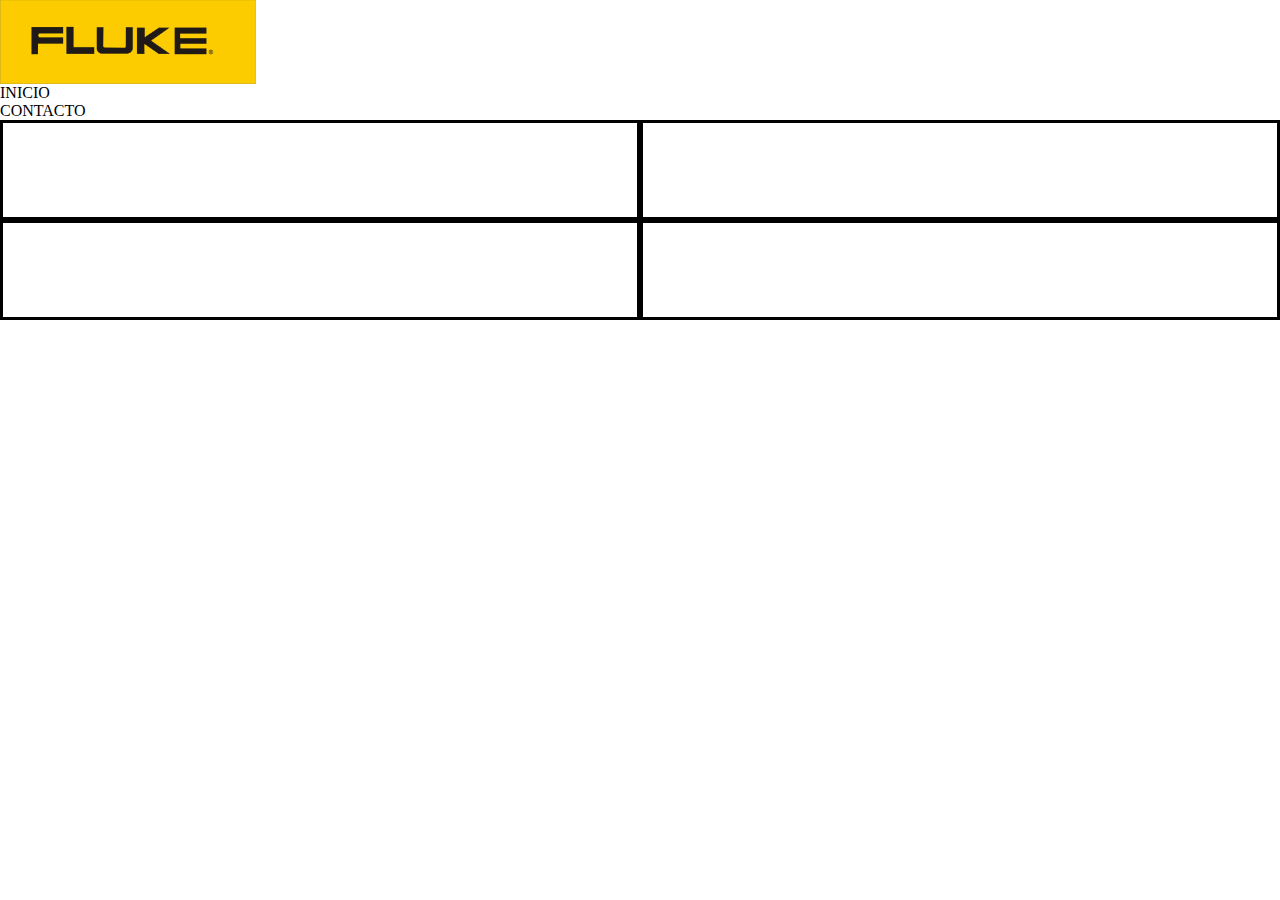
==== index.html @ e46bcfcb "Noviembre_15_2021" ====
<!DOCTYPE html>
<html lang="en">
<head>
    <meta charset="UTF-8">
    <meta http-equiv="X-UA-Compatible" content="IE=edge">
    <meta name="viewport" content="width=device-width, initial-scale=1.0">
    <link rel="stylesheet" href="css/styles-navigation.css">
    <link rel="stylesheet" href="css/styles-options-menu.css">
    <link rel="preconnect" href="https://fonts.googleapis.com">
    <link rel="preconnect" href="https://fonts.gstatic.com" crossorigin>
    <link href="https://fonts.googleapis.com/css2?family=Montserrat:wght@100;300;900&display=swap" rel="stylesheet"> 
    <title>Document</title>
</head>
<body>
    <header>
        <img class="bannerlogo" src="img/Fluke-Logo.png" alt="">
        <nav class="navbar">
            <ul class="navbar">
                <li class="navbar__item">INICIO</li>
                <li class="navbar__item">CONTACTO</li>
            </ul>
        </nav>
    </header>
    <main>
        <section class="options">
            <a class="options__link" href=""></a>
            <a class="options__link" href=""></a>
            <a class="options__link" href=""></a>
            <a class="options__link" href=""></a>
        </section>
    </main>
    <footer>

    </footer>
</body>
</html>
---- css/styles-navigation.css ----
.bannerlogo{
    display: block;
    height: auto;
    width: 20%;
}
---- css/styles-options-menu.css ----
*{
    box-sizing: border-box;
    margin: 0;
    padding: 0;
}

.options{
    display: grid;
    grid-template-columns: 50% 50%;
    grid-template-rows: 50% 50%;
    width: 100%;
}

.options__link{
    border: solid 3px black;
    height: 100px;
    width: 100%;
}
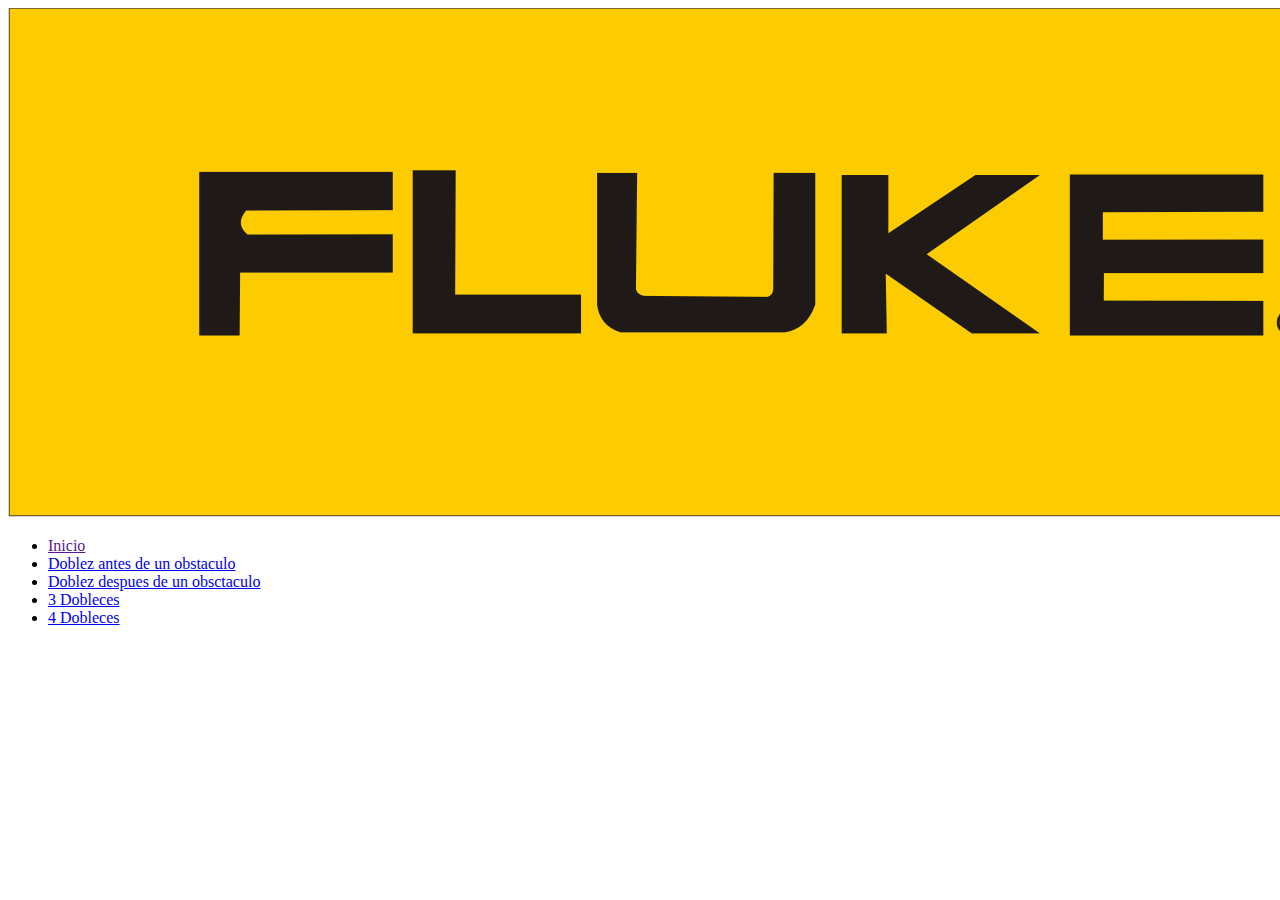
==== commit e19d7728: "Noviembre_15_2021_2" ====
--- a/index.html
+++ b/index.html
@@ -4,8 +4,7 @@
     <meta charset="UTF-8">
     <meta http-equiv="X-UA-Compatible" content="IE=edge">
     <meta name="viewport" content="width=device-width, initial-scale=1.0">
-    <link rel="stylesheet" href="css/styles-navigation.css">
-    <link rel="stylesheet" href="css/styles-options-menu.css">
+    <link rel="stylesheet" href="css/estilos.css">
     <link rel="preconnect" href="https://fonts.googleapis.com">
     <link rel="preconnect" href="https://fonts.gstatic.com" crossorigin>
     <link href="https://fonts.googleapis.com/css2?family=Montserrat:wght@100;300;900&display=swap" rel="stylesheet"> 
@@ -13,24 +12,92 @@
 </head>
 <body>
     <header>
-        <img class="bannerlogo" src="img/Fluke-Logo.png" alt="">
-        <nav class="navbar">
-            <ul class="navbar">
-                <li class="navbar__item">INICIO</li>
-                <li class="navbar__item">CONTACTO</li>
+        <nav class="navegacion">
+            <img src="img/Fluke-Logo.png" alt="">
+            <ul>
+                <li><a href="">Inicio</a></li>
+                <li><a id="opcion1" href="#">Doblez antes de un obstaculo</a></li>
+                <li><a id="opcion2" href="#">Doblez despues de un obsctaculo</a></li>
+                <li><a id="opcion3" href="#">3 Dobleces</a></li>
+                <li><a id="opcion4" href="#">4 Dobleces</a></li>
             </ul>
         </nav>
     </header>
     <main>
-        <section class="options">
-            <a class="options__link" href=""></a>
-            <a class="options__link" href=""></a>
-            <a class="options__link" href=""></a>
-            <a class="options__link" href=""></a>
+        <section id="calculo1" class="area-calculo">
+            <h1>Calculo Doblez antes de un obstáculo</h1>
+            <div class="cuadro-operacion">
+                <select name="" id="op1_angulo" required>
+                    <option value="nada">Selecciona Ángulo</option>
+                    <option value="10">10</option>
+                    <option value="22">22</option>
+                    <option value="30">30</option>
+                    <option value="45">45</option>
+                    <option value="60">60</option>
+                </select>
+                <input id="op1_altura" type="number" placeholder="Digite la altura" required>
+                <input id="op1_distancia" type="number" placeholder="Digite distancia al obstáculo" required>
+                <button id="op1_calcular">Calcular</button>
+                <p>Mido la marca A, y luego le resto o me devuelvo el valor de B y doblo primero en A y luego en B</p>
+                <h3 id="op1_marcaA"></h3>
+                <h3 id="op1_marcaB"></h3>
+            </div>
+        </section>
+        <section id="calculo2" class="area-calculo">
+            <h1>Doblez después de obstáculo</h1>
+            <div class="cuadro-operacion">
+                <select name="" id="op2_angulo">
+                    <option value="nada">Selecciona Angulo</option>
+                    <option value="10">10</option>
+                    <option value="22">22</option>
+                    <option value="30">30</option>
+                    <option value="45">45</option>
+                    <option value="60">60</option>
+                </select>
+                <input id="op2_altura" type="number" placeholder="Digite la altura" required>
+                <button id="op2_calcular">Calcular</button>
+                <p>Se marca A y luego después de ella se marca la B</p>
+                <h3 id="op2_marcaA"></h3>
+                <h3 id="op2_marcaB"></h3>
+            </div>
+        </section>
+        <section id="calculo3" class="area-calculo">
+            <h1>Calculo de 3 dobleces</h1>
+            <div class="cuadro-operacion">
+                <input id="op3_distancia" type="number" placeholder="Digite la distancia del obstaculo" required>
+                <input id="op3_altura" type="number" placeholder="Digite la altura del obstaculo" required>
+                <button id="op3_calcular">Calcular</button>
+                <p>El doblez en A se hace con la muesca, las marcas b y C con la flecha</p>
+                <h3 id="op3_marcaA"></h3>
+                <h3 id="op3_marcaB"></h3>
+            </div>
+        </section>
+        <section id="calculo4" class="area-calculo">
+            <h1>4 Dobleces</h1>
+            <div class="cuadro-operacion">
+                <select name="" id="op4_angulo">
+                    <option value="nada">Selecciona Angulo</option>
+                    <option value="10">10</option>
+                    <option value="22">22</option>
+                    <option value="30">30</option>
+                    <option value="45">45</option>
+                    <option value="60">60</option>
+                </select>
+                <input id="op4_distancia1" type="number" placeholder="Digite la distancia al objeto">
+                <input id="op4_distancia2" type="number" placeholder="Digite la distancia del objeto">
+                <input id="op4_altura" type="number" placeholder="Digite la altura">
+                <button id="op4_calcular">Calcular</button>
+                <p>Se hace la marcacion en el orden de los valores solicitados y comienzo a doblar en orden alfabetico: desde A-B-C-D</p>
+                <h3 id="op4_marcaA"></h3>
+                <h3 id="op4_marcaB"></h3>
+                <h3 id="op4_marcaC"></h3>
+                <h3 id="op4_marcaD"></h3>
+            </div>
         </section>
     </main>
     <footer>
 
     </footer>
+    <script src="calculo.js"></script>
 </body>
 </html>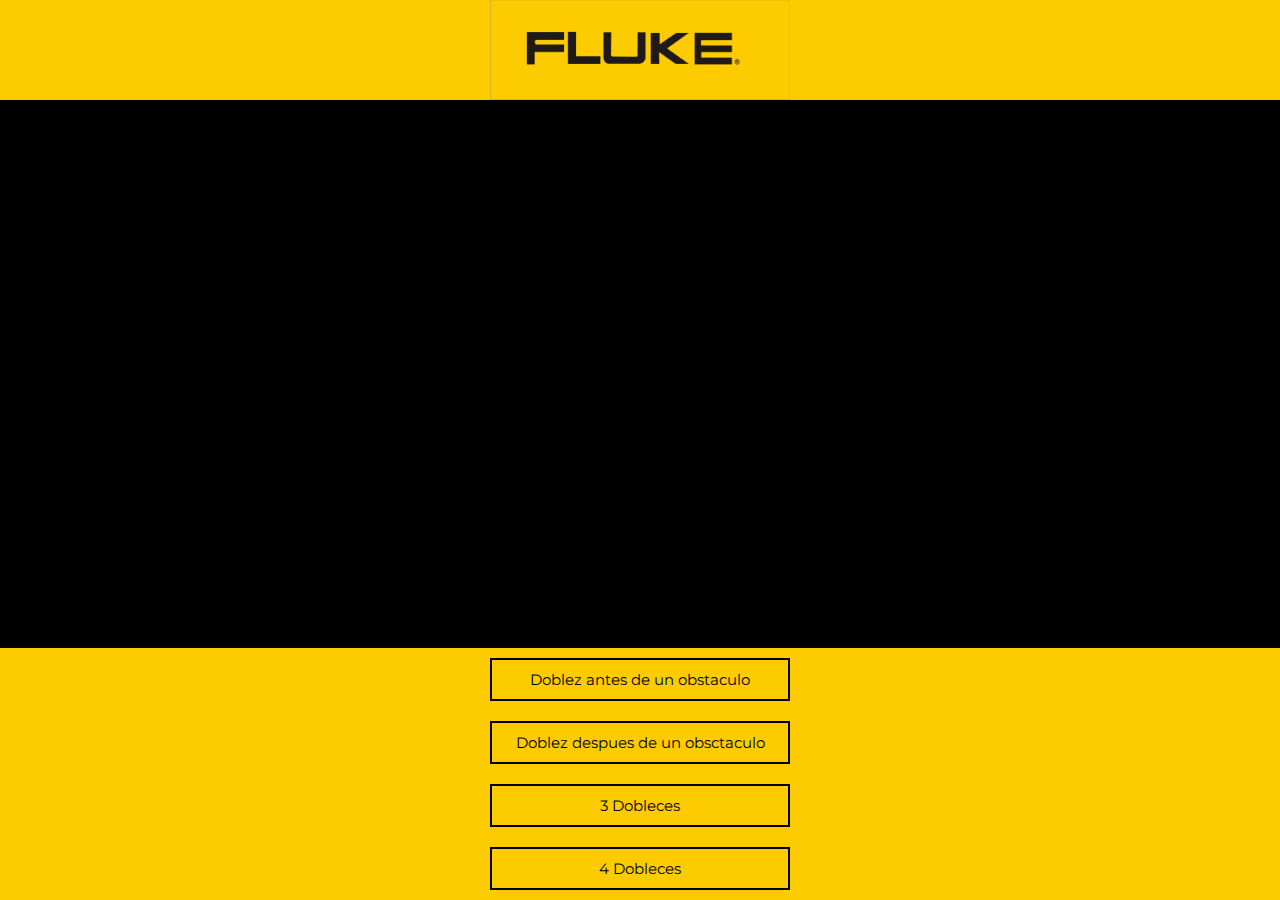
==== commit 0c7bb78e: "Noviembre_15_2021_3" ====
--- a/index.html
+++ b/index.html
@@ -4,99 +4,102 @@
     <meta charset="UTF-8">
     <meta http-equiv="X-UA-Compatible" content="IE=edge">
     <meta name="viewport" content="width=device-width, initial-scale=1.0">
-    <link rel="stylesheet" href="css/estilos.css">
+    <link rel="stylesheet" href="css/styles.css">
+    <link rel="stylesheet" href="css/navigation_styles.css">
+    <link rel="stylesheet" href="css/content-styles.css">
     <link rel="preconnect" href="https://fonts.googleapis.com">
     <link rel="preconnect" href="https://fonts.gstatic.com" crossorigin>
-    <link href="https://fonts.googleapis.com/css2?family=Montserrat:wght@100;300;900&display=swap" rel="stylesheet"> 
+    <link href="https://fonts.googleapis.com/css2?family=Montserrat:wght@100;500;700&display=swap" rel="stylesheet"> 
     <title>Document</title>
 </head>
 <body>
     <header>
-        <nav class="navegacion">
-            <img src="img/Fluke-Logo.png" alt="">
-            <ul>
-                <li><a href="">Inicio</a></li>
-                <li><a id="opcion1" href="#">Doblez antes de un obstaculo</a></li>
-                <li><a id="opcion2" href="#">Doblez despues de un obsctaculo</a></li>
-                <li><a id="opcion3" href="#">3 Dobleces</a></li>
-                <li><a id="opcion4" href="#">4 Dobleces</a></li>
-            </ul>
+        <nav class="navigation">
+            <img class="navigation__image" src="img/Fluke-Logo.png" alt="">
         </nav>
     </header>
     <main>
-        <section id="calculo1" class="area-calculo">
-            <h1>Calculo Doblez antes de un obstáculo</h1>
-            <div class="cuadro-operacion">
-                <select name="" id="op1_angulo" required>
-                    <option value="nada">Selecciona Ángulo</option>
-                    <option value="10">10</option>
-                    <option value="22">22</option>
-                    <option value="30">30</option>
-                    <option value="45">45</option>
-                    <option value="60">60</option>
+        <section id="calculo1" class="sectioncalc">
+            <h1 class="sectioncalc__heading1">Calculo Doblez antes de un obstáculo</h1>
+            <div class="sectioncalc__box">
+                <select class="sectioncalc__select" id="op1_angulo" required>
+                    <option class="sectioncalc__select--option" value="nada">Selecciona Ángulo</option>
+                    <option class="sectioncalc__select--option" value="10">10</option>
+                    <option class="sectioncalc__select--option" value="22">22</option>
+                    <option class="sectioncalc__select--option" value="30">30</option>
+                    <option class="sectioncalc__select--option" value="45">45</option>
+                    <option class="sectioncalc__select--option" value="60">60</option>
                 </select>
-                <input id="op1_altura" type="number" placeholder="Digite la altura" required>
-                <input id="op1_distancia" type="number" placeholder="Digite distancia al obstáculo" required>
-                <button id="op1_calcular">Calcular</button>
-                <p>Mido la marca A, y luego le resto o me devuelvo el valor de B y doblo primero en A y luego en B</p>
-                <h3 id="op1_marcaA"></h3>
-                <h3 id="op1_marcaB"></h3>
+                <input class="sectioncalc__input" id="op1_altura" type="number" placeholder="Digite la altura" required>
+                <input class="sectioncalc__input" id="op1_distancia" type="number" placeholder="Digite distancia al obstáculo" required>
+                <button class="sectioncalc__button" id="op1_calcular">Calcular</button>
+                <p class="sectioncalc__p">Mido la marca A, y luego le resto o me devuelvo el valor de B y doblo primero en A y luego en B</p>
+                <h3 class="sectioncalc__heading3" id="op1_marcaA"></h3>
+                <h3 class="sectioncalc__heading3" id="op1_marcaB"></h3>
             </div>
         </section>
-        <section id="calculo2" class="area-calculo">
-            <h1>Doblez después de obstáculo</h1>
-            <div class="cuadro-operacion">
-                <select name="" id="op2_angulo">
-                    <option value="nada">Selecciona Angulo</option>
-                    <option value="10">10</option>
-                    <option value="22">22</option>
-                    <option value="30">30</option>
-                    <option value="45">45</option>
-                    <option value="60">60</option>
+        <section id="calculo2" class="sectioncalc">
+            <h1 class="sectioncalc__heading1">Doblez después de obstáculo</h1>
+            <div class="sectioncalc__box">
+                <select class="sectioncalc__select" id="op2_angulo">
+                    <option class="sectioncalc__select--option" value="nada">Selecciona Angulo</option>
+                    <option class="sectioncalc__select--option" value="10">10</option>
+                    <option class="sectioncalc__select--option" value="22">22</option>
+                    <option class="sectioncalc__select--option" value="30">30</option>
+                    <option class="sectioncalc__select--option" value="45">45</option>
+                    <option class="sectioncalc__select--option" value="60">60</option>
                 </select>
-                <input id="op2_altura" type="number" placeholder="Digite la altura" required>
-                <button id="op2_calcular">Calcular</button>
-                <p>Se marca A y luego después de ella se marca la B</p>
-                <h3 id="op2_marcaA"></h3>
-                <h3 id="op2_marcaB"></h3>
+                <input class="sectioncalc__input" id="op2_altura" type="number" placeholder="Digite la altura" required>
+                <button class="sectioncalc__button" id="op2_calcular">Calcular</button>
+                <p class="sectioncalc__p">Se marca A y luego después de ella se marca la B</p>
+                <h3 class="sectioncalc__heading3" id="op2_marcaA"></h3>
+                <h3 class="sectioncalc__heading3" id="op2_marcaB"></h3>
             </div>
         </section>
-        <section id="calculo3" class="area-calculo">
-            <h1>Calculo de 3 dobleces</h1>
-            <div class="cuadro-operacion">
-                <input id="op3_distancia" type="number" placeholder="Digite la distancia del obstaculo" required>
-                <input id="op3_altura" type="number" placeholder="Digite la altura del obstaculo" required>
-                <button id="op3_calcular">Calcular</button>
-                <p>El doblez en A se hace con la muesca, las marcas b y C con la flecha</p>
-                <h3 id="op3_marcaA"></h3>
-                <h3 id="op3_marcaB"></h3>
+        <section id="calculo3" class="sectioncalc">
+            <h1 class="sectioncalc__heading1">Calculo de 3 dobleces</h1>
+            <div class="sectioncalc__box">
+                <input class="sectioncalc__input" id="op3_distancia" type="number" placeholder="Digite la distancia del obstaculo" required>
+                <input class="sectioncalc__input" id="op3_altura" type="number" placeholder="Digite la altura del obstaculo" required>
+                <button class="sectioncalc__button" id="op3_calcular">Calcular</button>
+                <p class="sectioncalc__p">El doblez en A se hace con la muesca, las marcas b y C con la flecha</p>
+                <h3 class="sectioncalc__heading3" id="op3_marcaA"></h3>
+                <h3 class="sectioncalc__heading3" id="op3_marcaB"></h3>
             </div>
         </section>
-        <section id="calculo4" class="area-calculo">
-            <h1>4 Dobleces</h1>
-            <div class="cuadro-operacion">
-                <select name="" id="op4_angulo">
-                    <option value="nada">Selecciona Angulo</option>
-                    <option value="10">10</option>
-                    <option value="22">22</option>
-                    <option value="30">30</option>
-                    <option value="45">45</option>
-                    <option value="60">60</option>
+        <section id="calculo4" class="sectioncalc">
+            <h1 class="sectioncalc__heading1">4 Dobleces</h1>
+            <div class="sectioncalc__box">
+                <select class="sectioncalc__select" id="op4_angulo">
+                    <option class="sectioncalc__select--option" value="nada">Selecciona Angulo</option>
+                    <option class="sectioncalc__select--option" value="10">10</option>
+                    <option class="sectioncalc__select--option" value="22">22</option>
+                    <option class="sectioncalc__select--option" value="30">30</option>
+                    <option class="sectioncalc__select--option" value="45">45</option>
+                    <option class="sectioncalc__select--option" value="60">60</option>
                 </select>
-                <input id="op4_distancia1" type="number" placeholder="Digite la distancia al objeto">
-                <input id="op4_distancia2" type="number" placeholder="Digite la distancia del objeto">
-                <input id="op4_altura" type="number" placeholder="Digite la altura">
-                <button id="op4_calcular">Calcular</button>
-                <p>Se hace la marcacion en el orden de los valores solicitados y comienzo a doblar en orden alfabetico: desde A-B-C-D</p>
-                <h3 id="op4_marcaA"></h3>
-                <h3 id="op4_marcaB"></h3>
-                <h3 id="op4_marcaC"></h3>
-                <h3 id="op4_marcaD"></h3>
+                <input class="sectioncalc__input" id="op4_distancia1" type="number" placeholder="Digite la distancia al objeto">
+                <input class="sectioncalc__input" id="op4_distancia2" type="number" placeholder="Digite la distancia del objeto">
+                <input class="sectioncalc__input" id="op4_altura" type="number" placeholder="Digite la altura">
+                <button class="sectioncalc__button" id="op4_calcular">Calcular</button>
+                <p class="sectioncalc__p">Se hace la marcacion en el orden de los valores solicitados y comienzo a doblar en orden alfabetico: desde A-B-C-D</p>
+                <h3 class="sectioncalc__heading3" id="op4_marcaA"></h3>
+                <h3 class="sectioncalc__heading3" id="op4_marcaB"></h3>
+                <h3 class="sectioncalc__heading3" id="op4_marcaC"></h3>
+                <h3 class="sectioncalc__heading3" id="op4_marcaD"></h3>
             </div>
         </section>
     </main>
     <footer>
-
+        <nav class="bottomnavigation">
+            <ul class="bottomnavigation--list">
+                <li id="opcion1" class="bottomnavigation--listitem">Doblez antes de un obstaculo</li>
+                <li id="opcion2" class="bottomnavigation--listitem">Doblez despues de un obsctaculo</li>
+                <li id="opcion3" class="bottomnavigation--listitem">3 Dobleces</li>
+                <li id="opcion4" class="bottomnavigation--listitem">4 Dobleces</li>
+                <li id="opcionVolver" class="bottomnavigation--listitem">Volver</li>
+            </ul>
+        </nav>
     </footer>
     <script src="calculo.js"></script>
 </body>
--- a/css/styles.css
+++ b/css/styles.css
@@ -0,0 +1,16 @@
+*{
+    box-sizing: border-box;
+    margin: 0;
+    padding: 0;
+}
+
+body{
+    background-color: black;
+    display: flex;
+    flex-direction: column;
+    justify-content: flex-end;
+}
+
+html{
+    font-size: 62.5%;
+}--- a/css/navigation_styles.css
+++ b/css/navigation_styles.css
@@ -0,0 +1,50 @@
+.navigation{
+    background-color: #FCCC00;
+    display: flex;
+    flex-direction: column;
+    flex-wrap: nowrap;
+    justify-content: center;
+    align-items: center;
+    width: 100%;
+    height: 10rem;
+}
+
+.navigation__image{
+    height: 10rem;
+    width: 30rem;
+}
+
+.bottomnavigation{
+    align-items: center;
+    background-color: #FCCC00;
+    bottom: 0;
+    display: flex;
+    justify-content: center;
+    position: fixed;
+    width: 100%;
+    height: auto;
+
+}
+
+.bottomnavigation--list{
+    align-items: center;
+    display: flex;
+    flex-direction: column;
+    flex-wrap: wrap;
+    justify-content: space-between;
+}
+
+.bottomnavigation--listitem{
+    border: solid 0.2rem black;
+    color: black;
+    cursor: pointer;
+    display: inline-block;
+    list-style: none;
+    margin: 1rem;
+    text-align: center;
+    font-family: 'Montserrat', sans-serif;
+    font-size: 1.5rem;
+    font-weight: medium;
+    padding: 1rem;
+    width: 30rem;
+}
--- a/css/content-styles.css
+++ b/css/content-styles.css
@@ -0,0 +1,112 @@
+.sectioncalc{
+    border: solid 1px #ffffff;
+    display: flex;
+    flex-direction: column;
+    height: 100%;
+    padding: 4rem;
+}
+.sectioncalc__heading1{
+    color: white;
+    font-family: 'Montserrat', sans-serif;
+    font-size: 3rem;
+    font-weight: 100;
+    margin-bottom: 2rem;
+    text-align: center;
+}
+
+.sectioncalc__box{
+    display: flex;
+    flex-direction: column;
+    justify-content: space-around;
+    align-items: center;
+}
+
+.sectioncalc__select{
+    background-color: #000000;
+    border: solid 0.1rem #ffffff;
+    color: white;
+    font-family: 'Montserrat', sans-serif;
+    font-size: 2rem;
+    font-weight: Medium;
+    height: 5rem;
+    margin: 1rem;
+    text-align: center;
+    width: 100%;
+}
+
+.sectioncalc__select--option{
+    background-color: #000000;
+    border: none;
+    color: white;
+    font-family: 'Montserrat', sans-serif;
+    font-size: 3rem;
+    font-weight: Medium;
+    height: 5rem;
+    text-align: center;
+    width: 100%;
+}
+
+.sectioncalc__input{
+    background-color: #000000;
+    color: white;
+    font-family: 'Montserrat', sans-serif;
+    font-size: 3rem;
+    font-weight: Bold;
+    height: 5rem;
+    margin: 1rem;
+    text-align: center;
+    width: 100%;
+}
+
+.sectioncalc__input::placeholder{
+    background-color: #000000;
+    color: white;
+    font-family: 'Montserrat', sans-serif;
+    font-size: 1.6rem;
+    font-weight: 100;
+    height: 5rem;
+    margin: 1rem;
+    text-align: center;
+    width: 100%;
+}
+
+.sectioncalc__input[type=number]{
+    -moz-appearance: textfield;
+}
+
+.sectioncalc__input::-webkit-outer-spin-button{
+    -webkit-appearance: none;
+}
+
+.sectioncalc__p{
+    color: #ffffff;
+    font-family: 'Montserrat', sans-serif;
+    font-size: 1.5rem;
+    font-weight: 100;
+    text-align: center;
+}
+
+.sectioncalc__button{
+    background-color: #FFFFFF;
+    border: solid 0.1rem #000000;
+    color: #000000;
+    font-family: 'Montserrat', sans-serif;
+    font-size: 4rem;
+    font-weight: Bold;
+    margin: 1rem;
+    padding: 1rem;
+    text-align: center;
+    width: 100%;   
+}
+
+.sectioncalc__heading3{
+    background-color: #000000;
+    color: white;
+    font-family: 'Montserrat', sans-serif;
+    font-size: 3rem;
+    font-weight: Bold;
+    height: 5rem;
+    margin: 0.5rem;
+    text-align: center;
+    width: 100%;
+}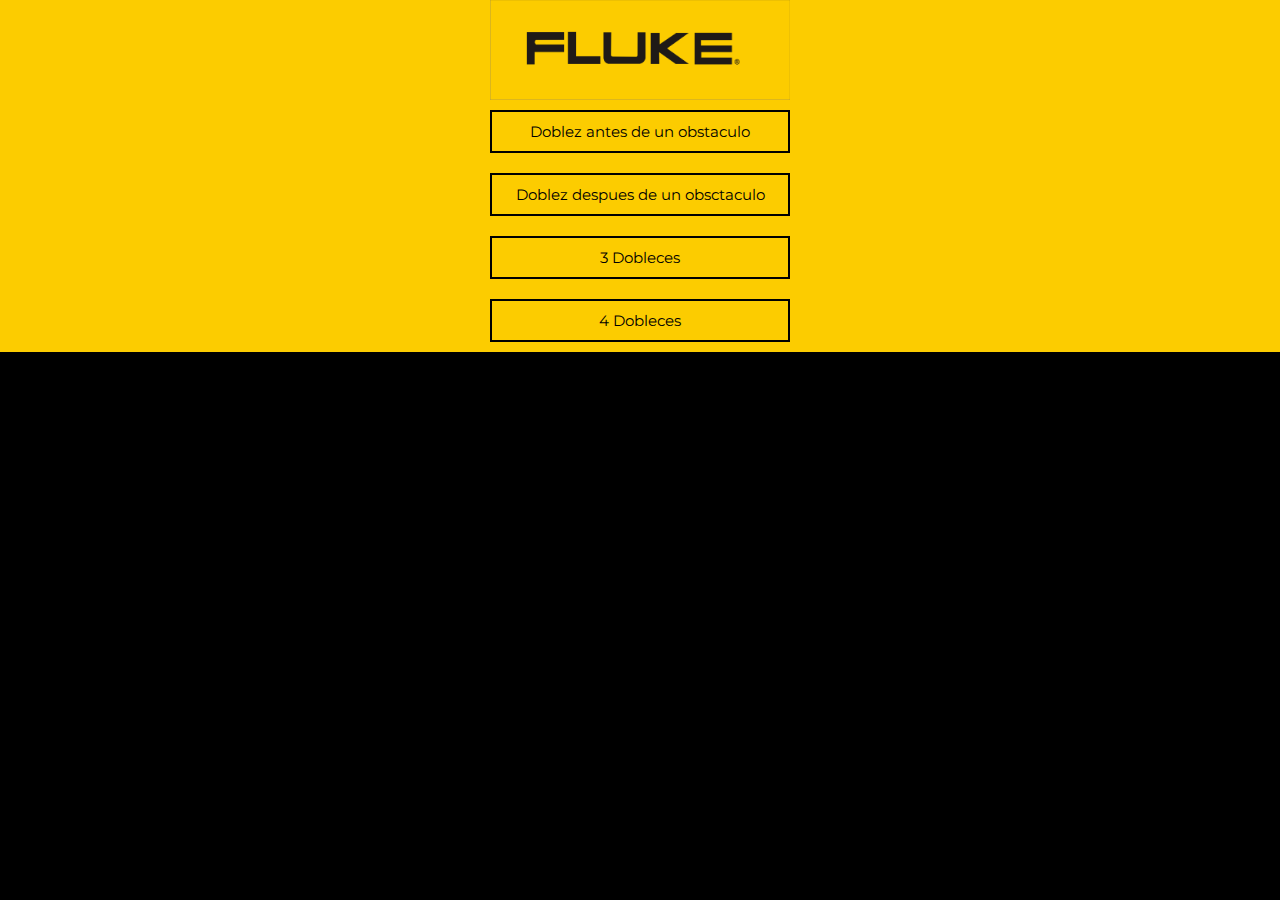
==== commit a33468b9: "January_13_2022" ====
--- a/index.html
+++ b/index.html
@@ -50,6 +50,7 @@
                     <option class="sectioncalc__select--option" value="60">60</option>
                 </select>
                 <input class="sectioncalc__input" id="op2_altura" type="number" placeholder="Digite la altura" required>
+                <input class="sectioncalc__input" id="op2_marcaAIn" type="number" placeholder="Digite la marca A" required>
                 <button class="sectioncalc__button" id="op2_calcular">Calcular</button>
                 <p class="sectioncalc__p">Se marca A y luego después de ella se marca la B</p>
                 <h3 class="sectioncalc__heading3" id="op2_marcaA"></h3>
@@ -59,7 +60,7 @@
         <section id="calculo3" class="sectioncalc">
             <h1 class="sectioncalc__heading1">Calculo de 3 dobleces</h1>
             <div class="sectioncalc__box">
-                <input class="sectioncalc__input" id="op3_distancia" type="number" placeholder="Digite la distancia del obstaculo" required>
+                <input class="sectioncalc__input" id="op3_distancia" type="number" placeholder="Distancia al centro del obstaculo" required>
                 <input class="sectioncalc__input" id="op3_altura" type="number" placeholder="Digite la altura del obstaculo" required>
                 <button class="sectioncalc__button" id="op3_calcular">Calcular</button>
                 <p class="sectioncalc__p">El doblez en A se hace con la muesca, las marcas b y C con la flecha</p>
--- a/css/navigation_styles.css
+++ b/css/navigation_styles.css
@@ -20,7 +20,7 @@
     bottom: 0;
     display: flex;
     justify-content: center;
-    position: fixed;
+    
     width: 100%;
     height: auto;
 
--- a/css/content-styles.css
+++ b/css/content-styles.css
@@ -2,7 +2,7 @@
     border: solid 1px #ffffff;
     display: flex;
     flex-direction: column;
-    height: 100%;
+    height: auto;
     padding: 4rem;
 }
 .sectioncalc__heading1{
@@ -50,7 +50,7 @@
     background-color: #000000;
     color: white;
     font-family: 'Montserrat', sans-serif;
-    font-size: 3rem;
+    font-size: 2rem;
     font-weight: Bold;
     height: 5rem;
     margin: 1rem;
